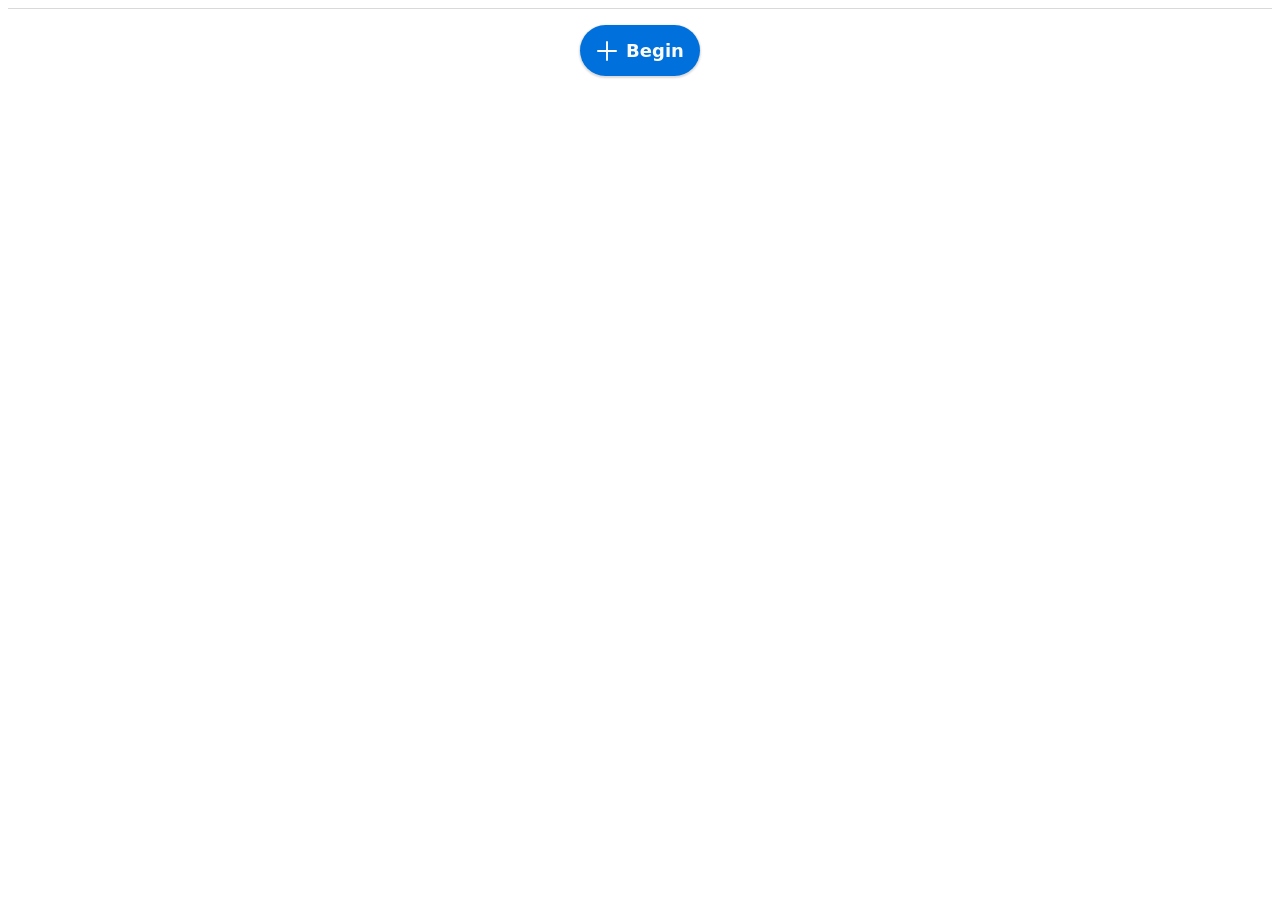
==== index.html @ dc39d61f "project structure, initial page, initial styles" ====
<!DOCTYPE html>
<html lang="en">
<head>
  <meta charset="UTF-8">
  <meta name="viewport" content="width=device-width, initial-scale=1.0">
  <title>Home</title>
  <link rel="stylesheet" href="reset.css">
  <link rel="stylesheet" href="style.css">
</head>
<body id="home">
  <main>
    <a href="nocost.html" class="button">
      <svg width="20" height="20" viewBox="0 0 64 64" fill="none" xmlns="http://www.w3.org/2000/svg">
        <path d="M32 3V61" stroke="white" stroke-width="6" stroke-linecap="round" stroke-linejoin="round"/>
        <path d="M3 32L61 32" stroke="white" stroke-width="6" stroke-linecap="round" stroke-linejoin="round"/>
      </svg>
      Begin
    </a>
  </main>
</body>
</html>
---- style.css ----
:root {
  --font: 18px;
  --price: 25px;
}
*, *:before, *:after {
  box-sizing: border-box;
}
body {
  font-family: system-ui, -apple-system, 'Segoe UI', Roboto, Helvetica, Arial, sans-serif,' Apple Color Emoji', 'Segoe UI Emoji';
  font-size: var(--font);
  display: flex;
  flex-direction: column;
  height: 100vh;
}
nav {
  height: 4rem;
  padding: 0 4rem;
  display: flex;
  flex-direction: column;
  justify-content: center;
}
nav a {
  text-decoration: none;
  font-size: larger;
}
h1 {
  font-weight: 400;
  align-self: flex-start;
  margin-top: 4rem;
  margin-left: 15rem;
}

main {
  padding: 0;
  display: flex;
  flex-direction: column;
  justify-content: center;
  align-items: center;
  border-top: 1px solid #00000026;
}
section {
  padding: 4rem 15rem;
  display: grid;
  grid-template-columns: repeat(4, 1fr);
  gap: 5rem;
  border-bottom: 1px solid #00000026;
}
div.box {
  height: 425px;
}
article img {
  max-width: 100%;
  height: auto;
}

button {
  all: initial;
  font-family: system-ui, -apple-system, 'Segoe UI', Roboto, Helvetica, Arial, sans-serif,' Apple Color Emoji', 'Segoe UI Emoji';
}
.button {
  margin: 1rem 0;
  cursor: pointer;
  display: flex;
  justify-content: center;
  align-items: center;
  font-weight: 700;
  text-decoration: none;
  border-radius: 100px;
  background: #0071dc;
  color: #FAFAFA;
  padding: .75rem 1rem;
  transition: all .1s cubic-bezier(.77,0,.175,1);
  box-shadow: 0 .0625rem .125rem .0625rem #00000026;
}
.button:hover {
  background: #004f9a;
  box-shadow: 0 .0625rem .125rem .0625rem #00000026;
}
svg {
  width: 22px;
  margin-right: .5rem;
}

.price {
  font-weight: 700;
  font-size: var(--price);
}
.price sup {
  font-size: 70%;
  top: -.4rem;
  line-height: 0;
  position: relative;
  vertical-align: baseline;
}
.unit {
  font-size: 95%;
  font-weight: 400;
  color: #777;
}
article p {
  margin-top: .25rem;
}
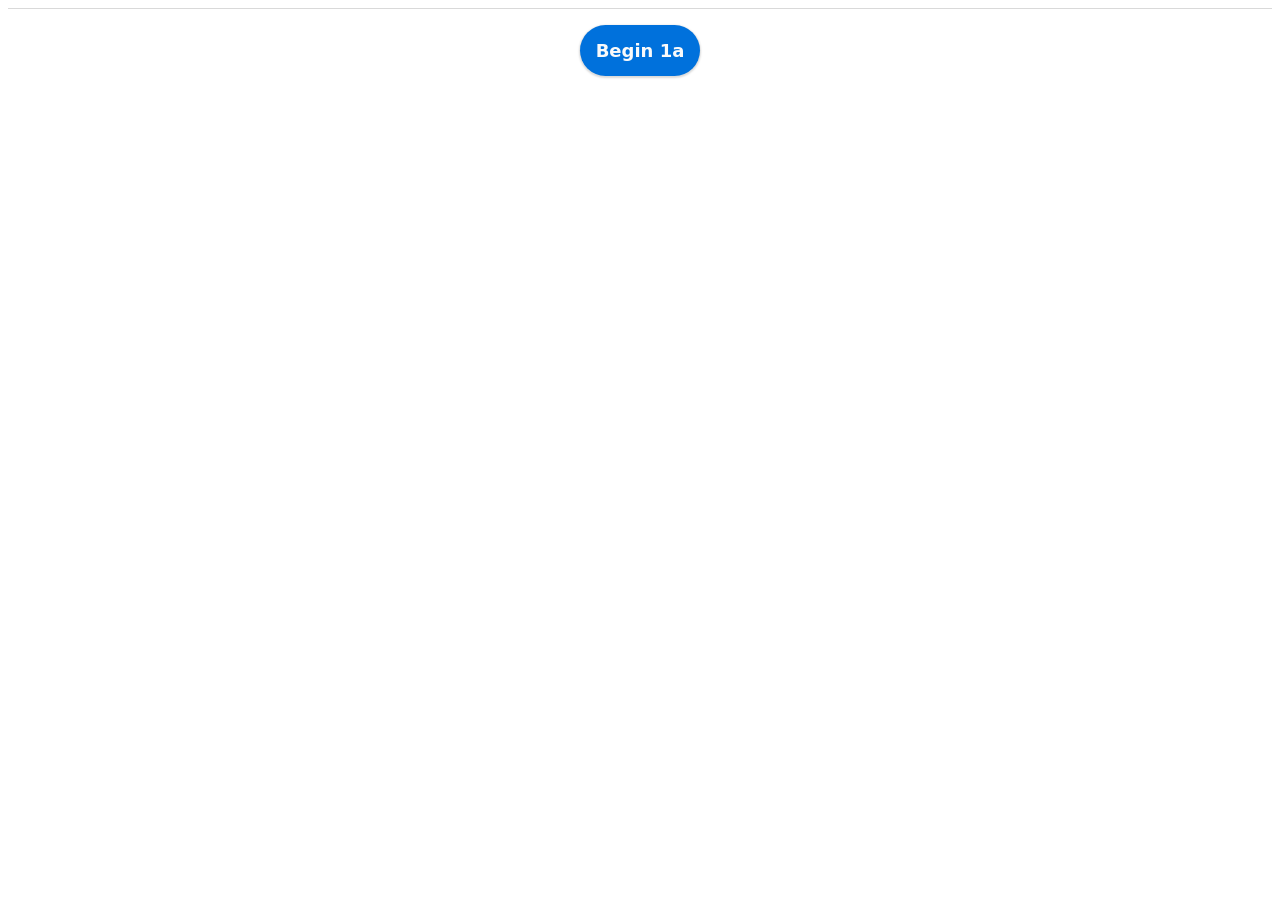
==== commit 2f601a10: "numeral adjustment 2" ====
--- a/index.html
+++ b/index.html
@@ -10,11 +10,7 @@
 <body id="home">
   <main>
     <a href="nocost.html" class="button">
-      <svg width="20" height="20" viewBox="0 0 64 64" fill="none" xmlns="http://www.w3.org/2000/svg">
-        <path d="M32 3V61" stroke="white" stroke-width="6" stroke-linecap="round" stroke-linejoin="round"/>
-        <path d="M3 32L61 32" stroke="white" stroke-width="6" stroke-linecap="round" stroke-linejoin="round"/>
-      </svg>
-      Begin
+      Begin 1a
     </a>
   </main>
 </body>
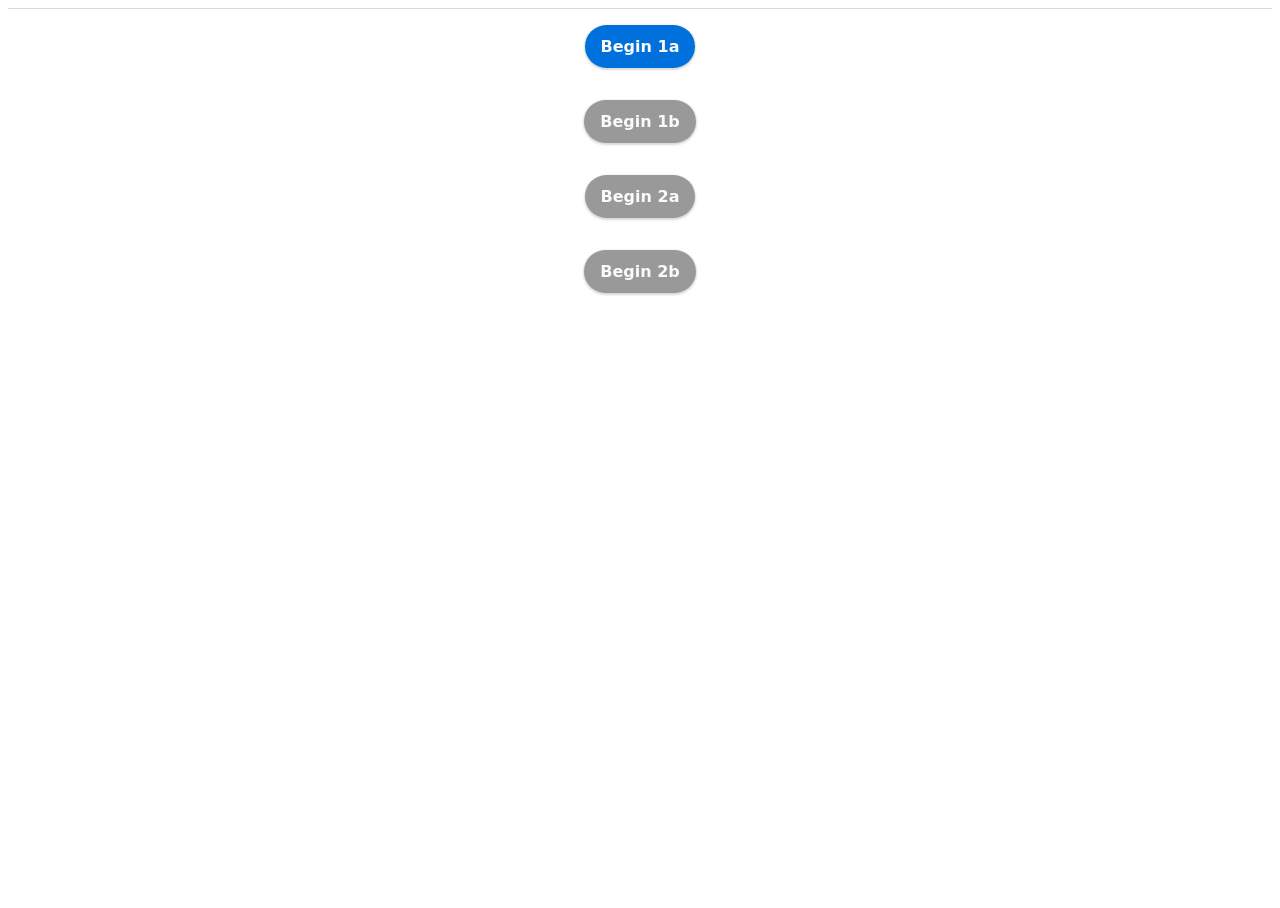
==== commit 31080006: "adds disabled buttons" ====
--- a/index.html
+++ b/index.html
@@ -9,9 +9,18 @@
 </head>
 <body id="home">
   <main>
-    <a href="nocost.html" class="button">
+    <button href="nocost.html" class="button">
       Begin 1a
-    </a>
+    </button>
+    <button disabled href="#" class="button disabled">
+      Begin 1b
+    </button>
+    <button disabled href="#" class="button disabled">
+      Begin 2a
+    </button>
+    <button disabled href="#" class="button disabled">
+      Begin 2b
+    </button>
   </main>
 </body>
 </html>
--- a/style.css
+++ b/style.css
@@ -76,6 +76,13 @@
   background: #004f9a;
   box-shadow: 0 .0625rem .125rem .0625rem #00000026;
 }
+.button.disabled {
+  background: #999;
+  cursor: not-allowed;
+}
+.button.disabled:hover {
+  background: #999;
+}
 svg {
   width: 22px;
   margin-right: .5rem;
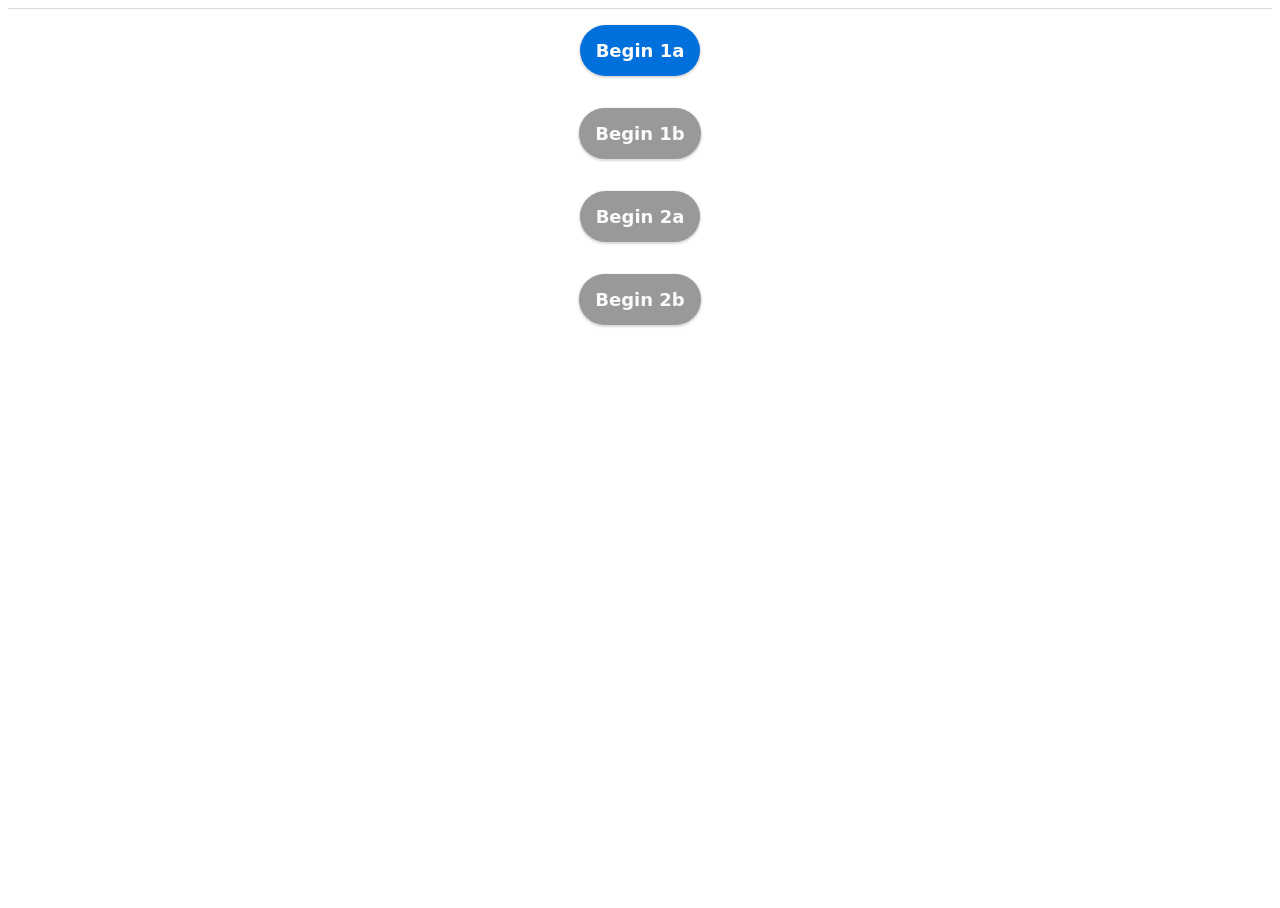
==== commit eb24e612: "fixes button links" ====
--- a/index.html
+++ b/index.html
@@ -9,18 +9,18 @@
 </head>
 <body id="home">
   <main>
-    <button href="nocost.html" class="button">
+    <a href="nocost.html" class="button">
       Begin 1a
-    </button>
-    <button disabled href="#" class="button disabled">
+    </a>
+    <a disabled href="#" class="button disabled">
       Begin 1b
-    </button>
-    <button disabled href="#" class="button disabled">
+    </a>
+    <a disabled href="#" class="button disabled">
       Begin 2a
-    </button>
-    <button disabled href="#" class="button disabled">
+    </a>
+    <a disabled href="#" class="button disabled">
       Begin 2b
-    </button>
+    </a>
   </main>
 </body>
 </html>
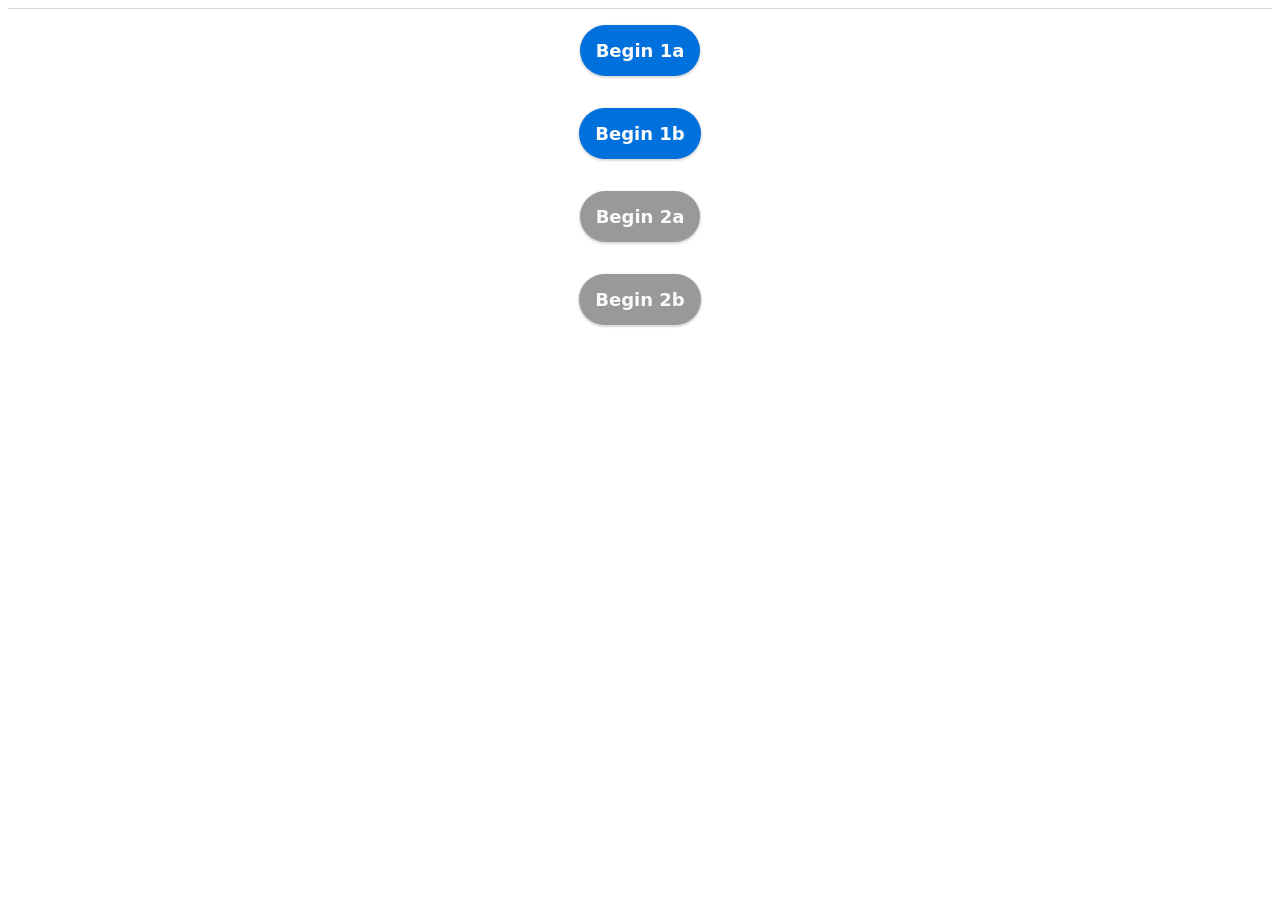
==== commit 9dd9a633: "pushes some new changes, including gitignore" ====
--- a/index.html
+++ b/index.html
@@ -12,13 +12,13 @@
     <a href="nocost.html" class="button">
       Begin 1a
     </a>
-    <a disabled href="#" class="button disabled">
+    <a href="fixnocost.html" class="button">
       Begin 1b
     </a>
-    <a disabled href="#" class="button disabled">
+    <a href="#" class="button disabled">
       Begin 2a
     </a>
-    <a disabled href="#" class="button disabled">
+    <a href="#" class="button disabled">
       Begin 2b
     </a>
   </main>
--- a/style.css
+++ b/style.css
@@ -48,9 +48,8 @@
 div.box {
   height: 425px;
 }
-article img {
-  max-width: 100%;
-  height: auto;
+section#fixnocost div.box img {
+  height: 400px;
 }
 
 button {
@@ -60,6 +59,7 @@
 .button {
   margin: 1rem 0;
   cursor: pointer;
+  user-select: none;
   display: flex;
   justify-content: center;
   align-items: center;
@@ -106,4 +106,25 @@
 }
 article p {
   margin-top: .25rem;
-}+}
+
+/*
+@media (max-width: 400px) {
+  section {
+  padding: 4rem 5rem;
+  grid-template-columns: 1fr;
+  }
+}
+@media (max-width: 768px) {
+  section {
+  padding: 4rem 5rem;
+  grid-template-columns: 1fr 1fr;
+  }
+}
+@media (max-width: 1080px) {
+  section {
+  padding: 4rem 5rem;
+  grid-template-columns: 1fr 1fr 1fr;
+  }
+}
+*/
